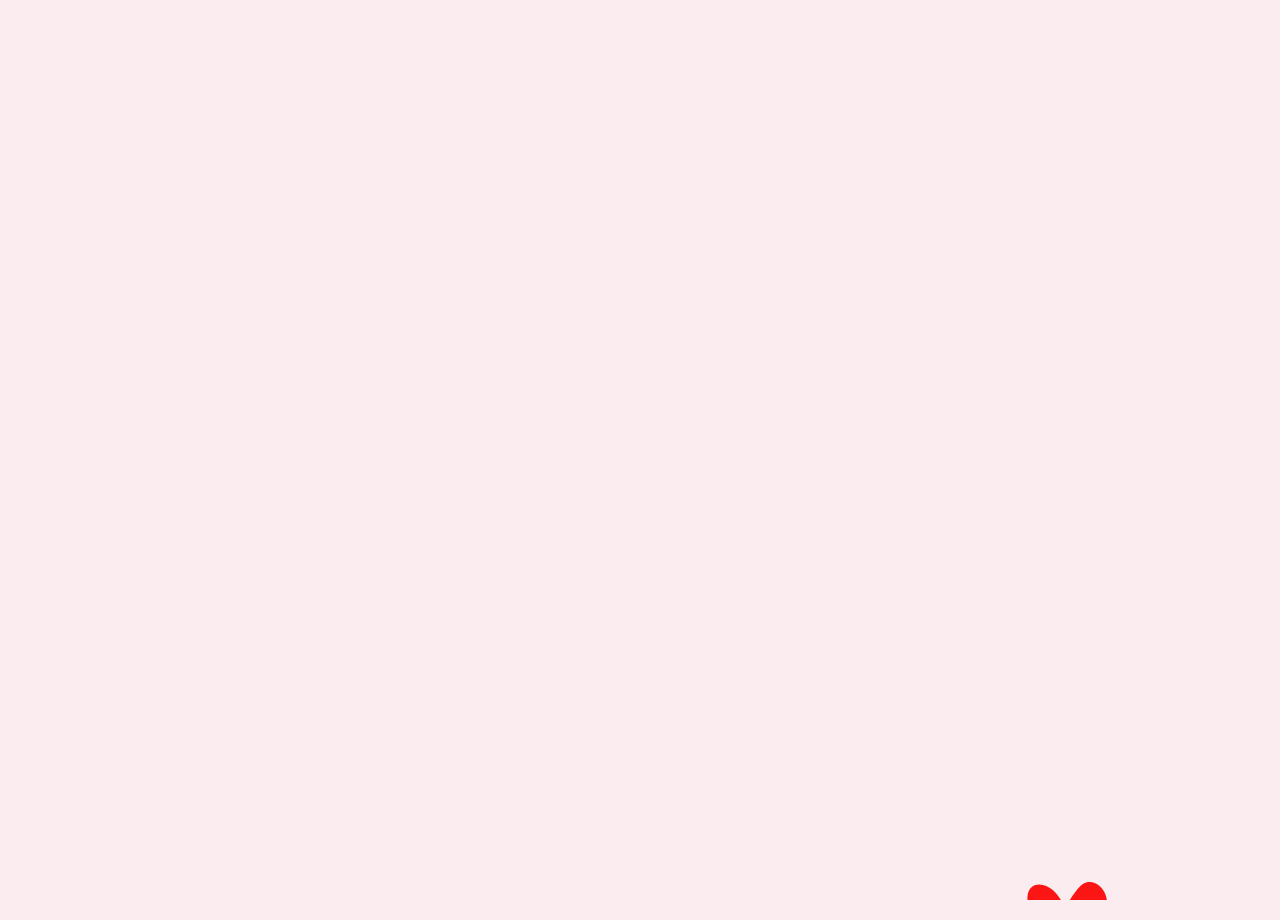
==== index.html @ b74c1333 "initial commit" ====
<!DOCTYPE html>
<html lang="en">
  <head>
    <meta charset="UTF-8" />
    <meta name="viewport" content="width=device-width, initial-scale=1.0" />
    
    <link rel="preconnect" href="https://fonts.googleapis.com">
    <link rel="preconnect" href="https://fonts.gstatic.com" crossorigin>
    <link href="https://fonts.googleapis.com/css2?family=Italianno&family=Montserrat:ital,wght@0,100..900;1,100..900&display=swap" rel="stylesheet">

    <!-- Font awesome CDN -->
    <link
      rel="stylesheet"
      href="https://cdnjs.cloudflare.com/ajax/libs/font-awesome/6.7.2/css/all.min.css"
      integrity="sha512-Evv84Mr4kqVGRNSgIGL/F/aIDqQb7xQ2vcrdIwxfjThSH8CSR7PBEakCr51Ck+w+/U6swU2Im1vVX0SVk9ABhg=="
      crossorigin="anonymous"
      referrerpolicy="no-referrer"
    />

    <link rel="stylesheet" href="/css/app.css" />
    <title>Val app</title>
  </head>
  <body>
    <div class="page-container">
      <div class="audio-container fade-in">
        <audio
          id="background-music"
          src="/assets/audio/dream_voyage_mp3_68547.mp3"
          loop
        >
          Your browser does not support the audio tag
        </audio>

        <button id="mute-btn">
          <svg
            xmlns="http://www.w3.org/2000/svg"
            fill="none"
            viewBox="0 0 24 24"
            stroke-width="1.5"
            stroke="currentColor"
            class="size-6 svg-1 svg-icon"
          >
            <path
              stroke-linecap="round"
              stroke-linejoin="round"
              d="M19.114 5.636a9 9 0 0 1 0 12.728M16.463 8.288a5.25 5.25 0 0 1 0 7.424M6.75 8.25l4.72-4.72a.75.75 0 0 1 1.28.53v15.88a.75.75 0 0 1-1.28.53l-4.72-4.72H4.51c-.88 0-1.704-.507-1.938-1.354A9.009 9.009 0 0 1 2.25 12c0-.83.112-1.633.322-2.396C2.806 8.756 3.63 8.25 4.51 8.25H6.75Z"
            />
          </svg>

          <svg
            xmlns="http://www.w3.org/2000/svg"
            fill="none"
            viewBox="0 0 24 24"
            stroke-width="1.5"
            stroke="currentColor"
            class="size-6 svg-2 svg-icon"
          >
            <path
              stroke-linecap="round"
              stroke-linejoin="round"
              d="M17.25 9.75 19.5 12m0 0 2.25 2.25M19.5 12l2.25-2.25M19.5 12l-2.25 2.25m-10.5-6 4.72-4.72a.75.75 0 0 1 1.28.53v15.88a.75.75 0 0 1-1.28.53l-4.72-4.72H4.51c-.88 0-1.704-.507-1.938-1.354A9.009 9.009 0 0 1 2.25 12c0-.83.112-1.633.322-2.396C2.806 8.756 3.63 8.25 4.51 8.25H6.75Z"
            />
          </svg>
        </button>
      </div>

      <div class="welcome-container fade-in">
        <div class="welcome-message">
          <h1>Welcome, Ma Chérie</h1>
          <p>A question awaits you 😙</p>
        </div>

        <div>
          <button class="proceed-btn">Proceed</button>
        </div>
      </div>
    </div>

    <div class="heart-container"></div>


    <script src="/js/app.js"></script>
  </body>
</html>
---- css/app.css ----
*,
*::before,
*::after {
    box-sizing: border-box;
}

* {
    margin: 0;
    padding: 0;
    scroll-behavior: smooth;
    font-size: inherit;
    font-family: inherit;
}

img,
svg,
video,
picture {
    display: block;
    max-width: 100%;
}

a,
a:visited,
a:hover {
    text-decoration: none;
}

html {
    height: 100%;
}

body {
    font-family: var(--font-family-1);
    font-size: 16px;
    font-size-adjust: 100%;
    min-height: 100%;
    background-color: #faecef;
    line-height: 1.4;
}

:root {

    /*colors*/
    --blue-primary: hsl(241, 81%, 54%);
    --blue-primary-light: hsl(208, 89%, 64%);
    --blue-bg: hsl(226, 100%, 5%);
    --blue-bg-1: hsl(240, 24%, 11%);
    --blue-10: hsl(201, 100%, 96%);
    --blue-20: hsl(202, 81%, 86%);
    --blue-30: hsl(203, 82%, 76%);
    --blue-40: hsl(205, 79%, 66%);
    --blue-50: hsl(207, 73%, 57%);
    --blue-60: hsl(209, 62%, 50%);
    --blue-70: hsl(211, 61%, 43%);
    --blue-80: hsl(213, 49%, 34%);
    --blue-90: hsl(215, 41%, 28%);
    --blue-100: hsl(215, 56%, 23%);
    --blue-dark: hsl(223, 100%, 44%);
    --blue-light: hsl(216, 100%, 63%);
    --blue-lighter: hsl(216, 100%, 75%);
    --blue-lightest: hsl(209, 100%, 87%);
    --blue-DEFAULT: hsl(219, 100%, 53%);


    /*accent*/
    --red-DEFAULT: #FF0000;
    --red-10: hsl(0, 95%, 92%);
    --red-20: hsl(0, 97%, 85%);
    --red-30: hsl(0, 95%, 75%);
    --red-40: hsl(0, 88%, 68%);
    --red-50: hsl(0, 76%, 57%);
    --red-60: hsl(0, 61%, 48%);
    --red-70: hsl(0, 56%, 39%);
    --red-80: hsl(0, 54%, 33%);
    --red-100: hsl(357, 62%, 24%);
    --red-light: hsl(354, 100%, 72%);


    /*Neutrals*/
    --transparent: transparent;
    --white: hsl(0, 0%, 100%);
    --grey-10: hsl(240, 100%, 98%);
    --grey-20: hsl(240, 53%, 97%);
    --grey-30: hsl(235, 48%, 95%);
    --grey-40: hsl(236, 13%, 79%);
    --grey-50: hsl(180, 9%, 66%);
    --grey-60: hsl(234, 4%, 45%);
    --grey-70: hsl(240, 5%, 29%);
    --grey-80: hsl(240, 7%, 22%);
    --grey-90: hsl(240, 3%, 13%);
    --grey-100: hsl(0, 0%, 7%);
    --black-200: hsl(0, 0%, 2%);
    --black-DEFAULT: hsl(0, 0%, 0%);
    --outline-hsl: 0, 0%, 100%;

    /*typography*/
    --font-family-1: 'Montserrat', sans-serif;
    --font-family-2: 'Italianno', sans-serif;
    --text-body-light: var(--grey-20);
    --text-body-primary-light: var(--blue-primary-light);
    --text-body-secondary: var(--grey-100);
    /*on white or red*/
    --text-inactive: var(--grey-40);
    --text-links: var(--white);
    --text-links-hover: var(--blue-primary-light);
    --heading-light: var(--white);
    --heading-dark: var(--grey-100);

    /*font-weights*/
    --fw-thin: 200;
    --fw-light: 300;
    --fw-regular: 400;
    --fw-medium: 500;
    --fw-bold: 700;
    --fw-extrabold: 800;
    --fw-black: 900;

    --fw-h1: var(--fw-extrabold);
    --fw-h2: var(--fw-medium);
    --fw-h3: var(--fw-medium);
    --fw-h4: var(--fw-medium);
    --fw-h5: var(--fw-medium);
    --fw-h6: var(--fw-medium);

    /*font-sizes*/
    --font-size-base: 1rem;
    /*16px*/
    --font-size-1: 1.125rem;
    --font-size-2: 1.25rem;
    --font-size-3: 1.5rem;
    --font-size-4: 1.75rem;
    --font-size-5: 2rem;
    --font-size-6: 2.5rem;
    --fs-display-text: 5rem;
    --fs-heading-lg-text: 3.25rem;
    --fs-heading-sm-text: 2.25rem;
    --fs-body-lg-text: 1.375rem;

    /*line-heights*/
    --line-height-base: 1;
    --line-height-sm: 1.428571429;
    --line-height-xs: 1.142857143;
    --line-height-h1: 1.1;
    --line-height-h2: 1.15;
    --line-height-h3: 1.25;
    --line-height-h4: 1.3;
    --line-height-h5: 1.4;
    --line-height-h6: 1.5;

    --letterSpacing-tighter: -0.05em;
    --letterSpacing-tight: -0.025em;
    --letterSpacing-normal: 0;
    --letterSpacing-wide: 0.025em;
    --letterSpacing-wider: 0.05em;
    --letterSpacing-widest: 0.1em;


    /*button*/
    --btn-color-primary: var(--black-DEFAULT);
    --btn-shadow: .05rem .05rem .75rem hsla(211, 83%, 82%, 0.5);
    --btn-bg: hsl(208, 89%, 64%);
    --btn-padding-inline: 1.5rem;
    --btn-padding-block: 0.75rem;

    /*breakpoints*/
    /*breakpoints-up: 768px, 1024px, 1440px/   375px, 576px, 640px, 768px, 1024px, 1440px
      breakpoints-down: 375px, 576px, 640px/   374px, 575px, 639px, 767px, 1023px, 1439px  
    */

    /*breakpoints-up*/
    --breakpoint-up-base: 0;
    --breakpoint-up-xxs: 23.4375em;
    /*375px*/
    --breakpoint-up-xs: 36em;
    /*576px*/
    --breakpoint-up-sm: 40em;
    /*640px*/
    --breakpoint-up-md: 48em;
    /*768px*/
    --breakpoint-up-lg: 64em;
    /*1024px*/
    --breakpoint-up-xl: 90em;
    /*1440px*/

    /*breakpoints-down*/
    --breakpoint-down-xxs: 23.3755em;
    /*374px*/
    --breakpoint-down-xs: 35.9375em;
    /*575px*/
    --breakpoint-down-sm: 39.9375em;
    /*639px*/
    --breakpoint-down-md: 47.9375em;
    /*767px*/
    --breakpoint-down-lg: 63.9375em;
    /*1023px*/
    --breakpoint-down-xl: 89.9375em;
    /*1439px*/

    --radius-pill: 100vw;
    --radius-lg: 1.6rem;
    --radius-md: 1.2rem;
    --radius-sm: 0.6rem;
    --radius-xs: 0.4rem;
    --radius-xxs: 0.2rem;


    --padding-xl: 8rem;
    --padding-lg: 5rem;
    --padding-md: 3rem;
    --padding-sm: 1rem;
    --padding-xs: 0.6rem;
    --padding-xxs: 0.4rem;

    --margin-xl: 8rem;
    --margin-lg: 5rem;
    --margin-md: 3rem;
    --margin-sm: 1rem;
    --margin-xs: 0.6rem;
    --margin-xxs: 0.4rem;

    --gap-lg: 6rem;
    --gap-md: 4rem;
    --gap-sm: 2rem;
    --gap-xs: 1rem;
    --gap-xxs: 0.5rem;

}

body {
    font-feature-settings: "ss01" on;
    overflow-x: hidden;
}

/*----------------*/
/* helper classes */
/*----------------*/
.relative {
    position: relative;
}

.absolute {
    position: absolute;
}

.flex {
    display: flex;
}

.flex-1 {
    flex: 1 1;
}

.flex-col {
    flex-direction: column;
}

.flex-jc-sb {
    justify-content: space-between;
}

.jc-c {
    justify-content: center;
}

.ai-c {
    align-items: center;
}

.flex-jc-fe {
    justify-content: flex-end;
}

.w-full {
    width: 100%;
}

.h-full {
    height: 100%;
}

.h-full-vh {
    height: 100vh;
}

.pb-0 {
    padding-block-end: 0 !important;
}

.pt-0 {
    padding-block-start: 0 !important;
}

.inset-0 {
    inset: 0%;
}

@media(min-width: 64em) {
    .md_p-6 {
        padding: 3rem;
    }
}

.px-2 {
    padding-inline: 1.5rem;
}

.px-4 {
    padding-inline: 3rem;
}

.py-2 {
    padding-block: 1rem;
}

.py-4 {
    padding-block: 3rem;
}

@media(min-width: 64em) {
    .md_py-8 {
        padding-block-start: 5rem;
        padding-block-end: 5rem;
    }
}

.mx-auto {
    margin-left: auto;
    margin-right: auto;
}

.max-w-90 {
    max-width: 30rem;
}


.page-container{
    display: flex;
    flex-direction: column;
    height: 100dvh;
}

.audio-container{
    width: fit-content;
    position: absolute;
    bottom: 5;
    right: 0;
    margin-right: 1rem;
    margin-top: 2rem;
    z-index: 1000;

}

/* .audio-btn-container{
    position: relative;
    width: 50px;
    height: 50px;
    padding: 10 16px;
    border-radius: var(--radius-pill);
    background-color: #ffffff;
} */

#mute-btn {
    position: relative;
    background-color: #ffffff;
    border-radius: var(--radius-pill);
    padding: 1.5rem;
    cursor: pointer;
    border: none;
    transition: .2s;
}

#mute-btn:hover{
    transform: translate(-0.25rem, -0.25rem);
    background: var(--red-DEFAULT);
    box-shadow: 0.25rem 0.25rem rgba(0, 0, 0, 1);

}

#mute-btn:active{
    transform: translate(0);
    box-shadow: none;
}

#mute-btn > svg {
    position: absolute;
    top: 50%;
    left: 50%;
    transform: translate(-50%, -50%);
    transition: opacity 0.3s ease;
    width: 32px;
    height: auto;
}
  
  .svg-1 {
    opacity: 1; /* Visible by default (unmuted state) */
  }
  
  .svg-2 {
    opacity: 0; /* Hidden by default (muted state) */
  }
  


.welcome-container{
    display: flex;
    flex-direction: column;
    align-items: center;
    justify-content: center;
    gap: 2rem;
    height: 100%;
}

.welcome-message{
    display: flex;
    flex-direction: column;
    align-items: center;
    justify-content: center;
    
}

.welcome-message > h1{
    font-size: 3rem;
    font-family: var(--font-family-2);
}

.proceed-btn{
    padding-inline: 16px;
    padding-block: 10px;
    width: 15rem;
    background-color: #ffffff;
    border-radius: var(--radius-pill);
    border: 2px solid var(--black-DEFAULT);
    cursor: pointer;
    transition: .2s;
}

.proceed-btn:hover{
    transform: translate(-0.25rem, -0.25rem);
    background: var(--red-DEFAULT);
    box-shadow: 0.25rem 0.25rem rgba(0, 0, 0, 1);

}

.proceed-btn:active{
    transform: translate(0);
    box-shadow: none;
}

/* page animation */
.fade-in {
    opacity: 0;
    transform: translateY(20px);
    animation: fadeInUp 0.6s ease forwards;
    /* You can also add an animation-delay if you want staggered effects */
    animation-delay: 0.5s;
  }
  
  @keyframes fadeInUp {
    from {
      opacity: 0;
      transform: translateY(20px);
    }
    to {
      opacity: 1;
      transform: translateY(0);
    }
  }
  

  .heart-container {
    position: fixed;
    bottom: 0;
    left: 0;
    width: 100%;
    height: 100%;
    pointer-events: none; /* allows clicks to pass through */
    overflow: hidden;
    z-index: 9999; /* high z-index so hearts appear above everything */
  }
  
  .floating-heart {
    position: absolute;
    bottom: -50px; /* start slightly off-screen */
    /* You can also randomize scale, rotation, etc. if desired */
    animation: floatUp 5s ease-in forwards;
  }
  
  @keyframes floatUp {
    0% {
      transform: translateY(0) scale(1);
      opacity: 0;
    }
    10% {
      opacity: 1;
    }
    100% {
      transform: translateY(-110vh) scale(1.5);
      opacity: 0;
    }
  }
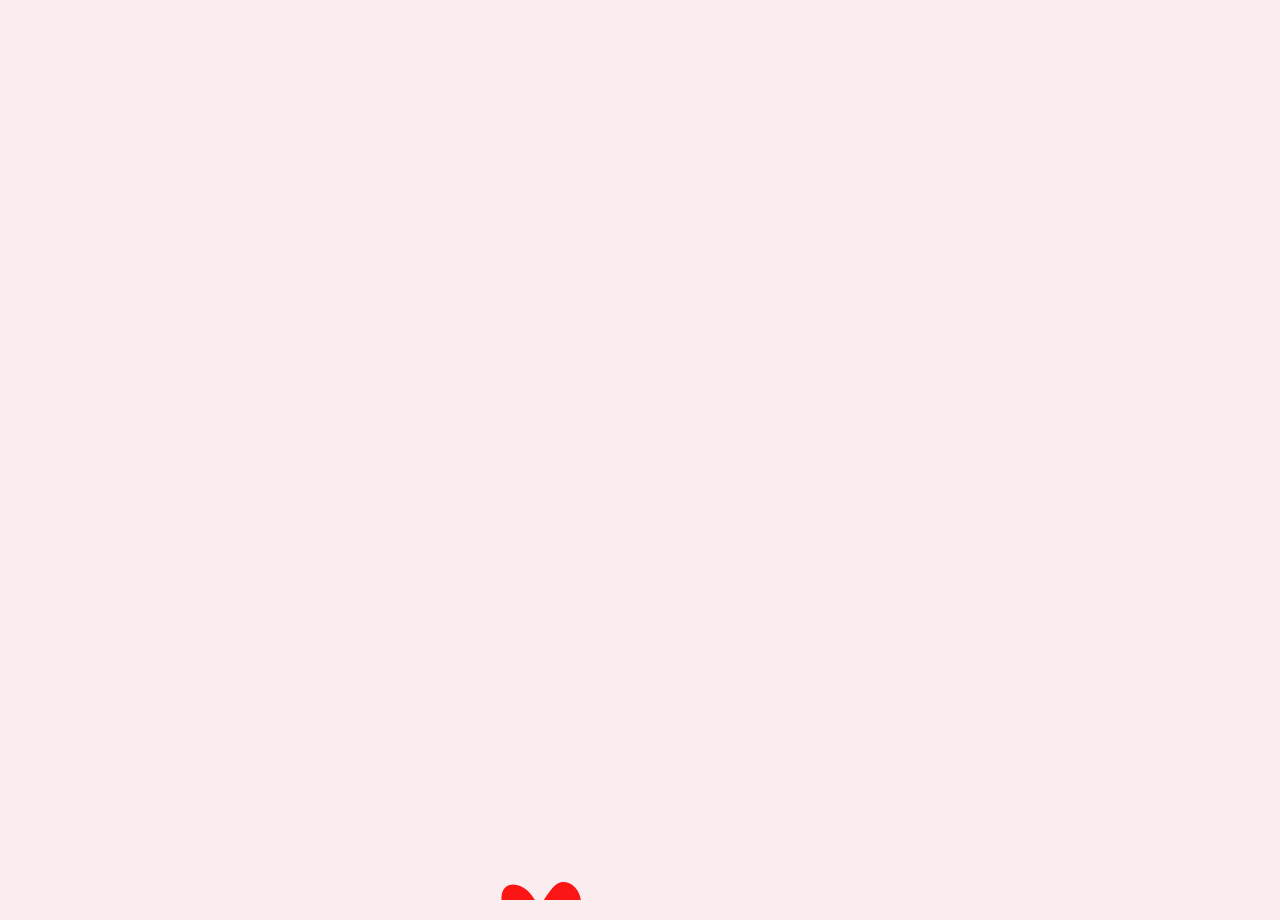
==== commit 7efe7191: "updated file paths" ====
--- a/index.html
+++ b/index.html
@@ -17,7 +17,7 @@
       referrerpolicy="no-referrer"
     />
 
-    <link rel="stylesheet" href="/css/app.css" />
+    <link rel="stylesheet" href="./css/app.css" />
     <title>Val app</title>
   </head>
   <body>
@@ -25,7 +25,7 @@
       <div class="audio-container fade-in">
         <audio
           id="background-music"
-          src="/assets/audio/dream_voyage_mp3_68547.mp3"
+          src="./assets/audio/dream_voyage_mp3_68547.mp3"
           loop
         >
           Your browser does not support the audio tag
@@ -79,6 +79,6 @@
     <div class="heart-container"></div>
 
 
-    <script src="/js/app.js"></script>
+    <script src="./js/app.js"></script>
   </body>
 </html>
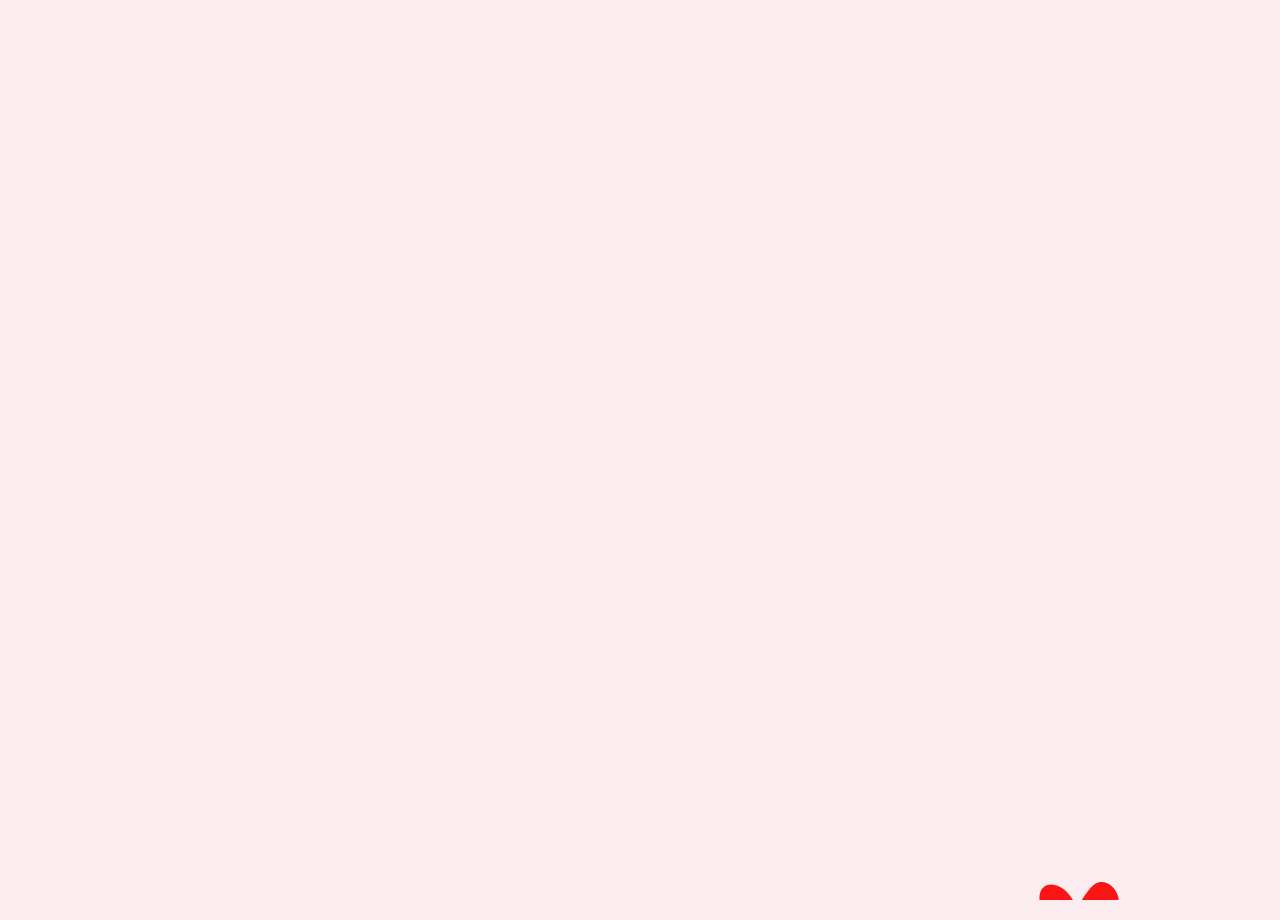
==== commit 6e1800ba: "updated background music autoplay and chnaged music" ====
--- a/index.html
+++ b/index.html
@@ -25,7 +25,7 @@
       <div class="audio-container fade-in">
         <audio
           id="background-music"
-          src="./assets/audio/dream_voyage_mp3_68547.mp3"
+          src="./assets/audio/Walt's Vault.mp3"
           loop
         >
           Your browser does not support the audio tag
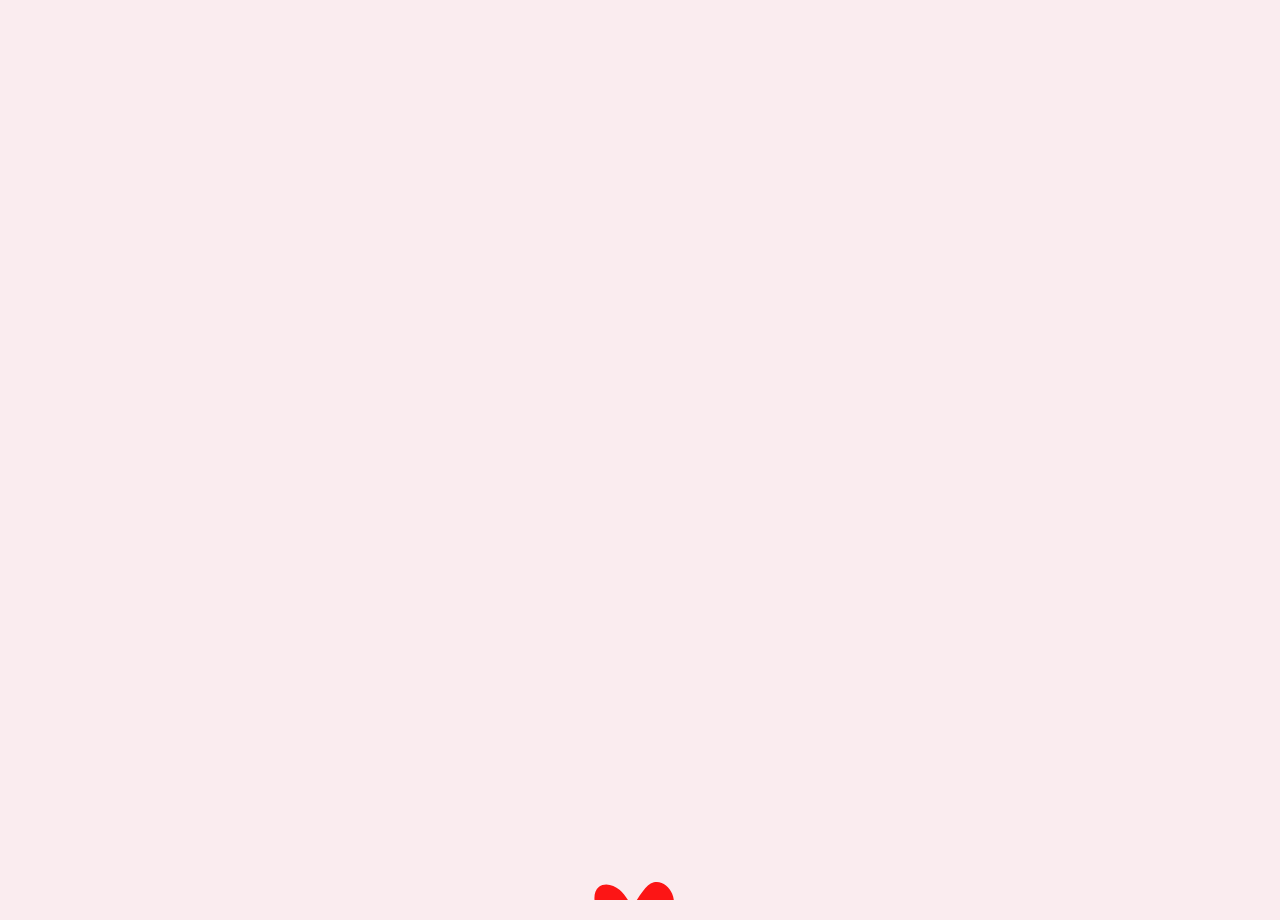
==== commit 79dbb46f: "changed music name" ====
--- a/index.html
+++ b/index.html
@@ -25,7 +25,7 @@
       <div class="audio-container fade-in">
         <audio
           id="background-music"
-          src="./assets/audio/Walt's Vault.mp3"
+          src="./assets/audio/Walts.mp3"
           loop
         >
           Your browser does not support the audio tag
